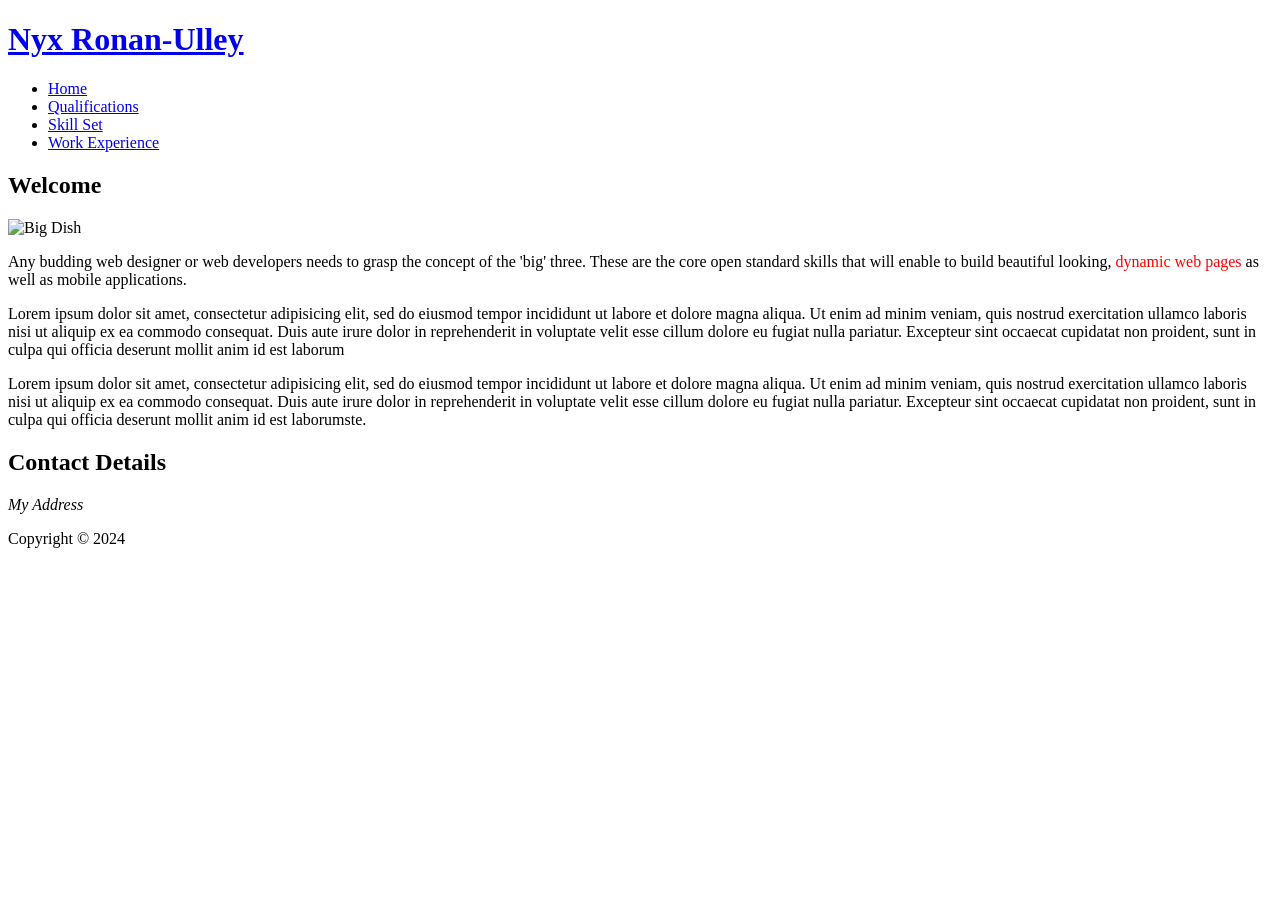
==== index.html @ 0e51df11 "First Commit" ====
<!DOCTYPE html>
<html>
  <head>
    <meta charset="utf-8" />
    <title>Your Name :: About Me</title>
  </head>
  <body>
    <div class="container">
      <div class="header">
        <div class="logo">
          <h1><a href="#">Nyx Ronan-Ulley</a></h1>
        </div>
        <nav>
          <ul>
            <li><a href="index.html">Home</a></li>
            <li><a href="qualifications.html">Qualifications</a></li>
            <li><a href="skill-set.html">Skill Set</a></li>
            <li><a href="work-experience.html">Work Experience</a></li>
          </ul>
        </nav>
      </div>
      <div class="content">
        <div class="section">
          <h2>Welcome</h2>
          <p>
            <img
              src="images/dishOne.jpg"
              alt="Big Dish"
              width="900"
              height="200"
            />
          </p>
          <p class="firstPara">
            Any budding web designer or web developers needs to grasp the
            concept of the 'big' three. These are the core open standard skills
            that will enable to build beautiful looking,
            <span style="color: #ff0000">dynamic web pages</span> as well as
            mobile applications.
          </p>
          <p>
            Lorem ipsum dolor sit amet, consectetur adipisicing elit, sed do
            eiusmod tempor incididunt ut labore et dolore magna aliqua. Ut enim
            ad minim veniam, quis nostrud exercitation ullamco laboris nisi ut
            aliquip ex ea commodo consequat. Duis aute irure dolor in
            reprehenderit in voluptate velit esse cillum dolore eu fugiat nulla
            pariatur. Excepteur sint occaecat cupidatat non proident, sunt in
            culpa qui officia deserunt mollit anim id est laborum
          </p>
          <p>
            Lorem ipsum dolor sit amet, consectetur adipisicing elit, sed do
            eiusmod tempor incididunt ut labore et dolore magna aliqua. Ut enim
            ad minim veniam, quis nostrud exercitation ullamco laboris nisi ut
            aliquip ex ea commodo consequat. Duis aute irure dolor in
            reprehenderit in voluptate velit esse cillum dolore eu fugiat nulla
            pariatur. Excepteur sint occaecat cupidatat non proident, sunt in
            culpa qui officia deserunt mollit anim id est laborumste.
          </p>
        </div>
        <div class="sidebar">
          <h2>Contact Details</h2>
          <address>My Address</address>
        </div>
      </div>
      <div id="footer">
        <p>Copyright &copy; 2024</p>
      </div>
    </div>
  </body>
</html>
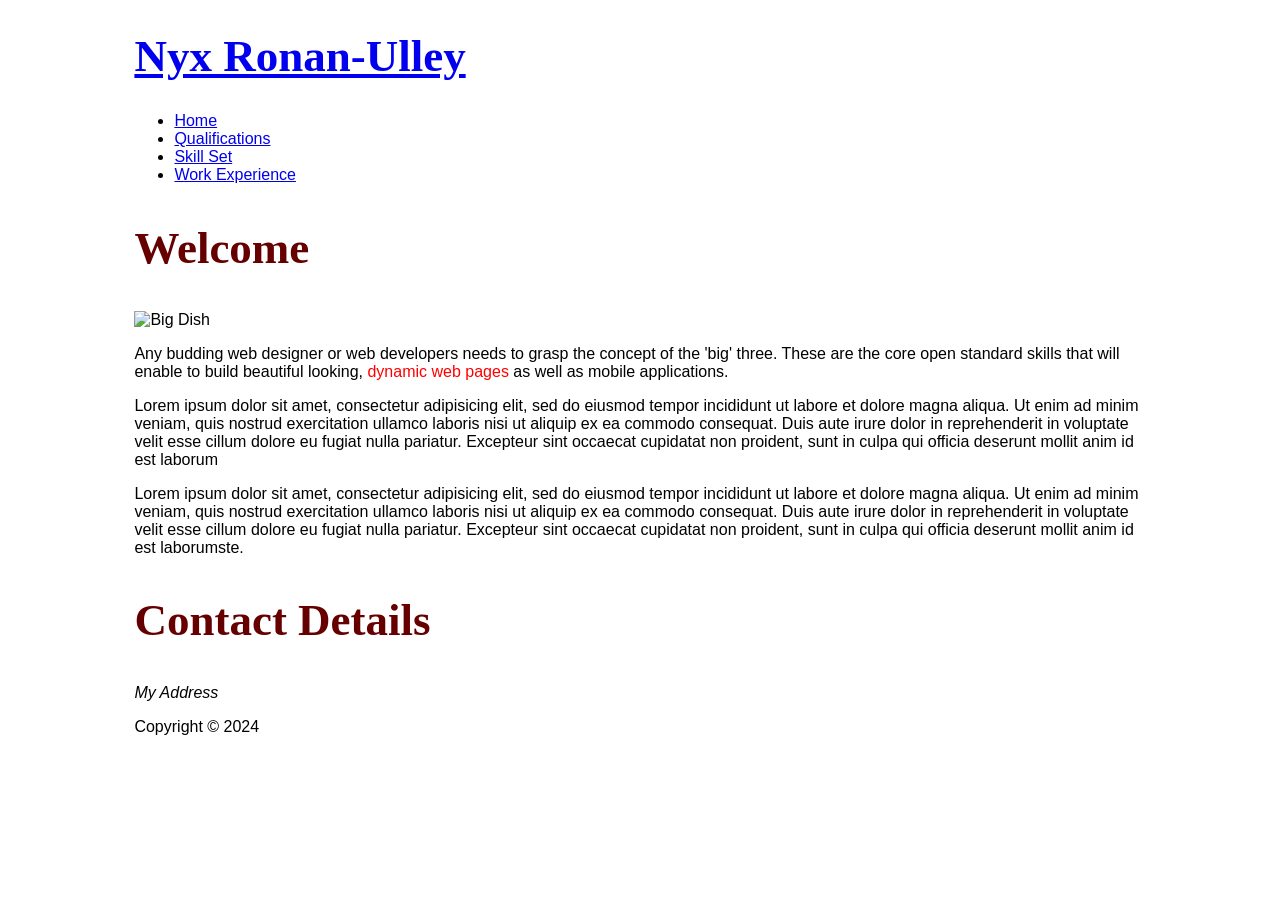
==== commit 04e34d8e: "28_09_2026_16:45_Update" ====
--- a/index.html
+++ b/index.html
@@ -3,6 +3,7 @@
   <head>
     <meta charset="utf-8" />
     <title>Your Name :: About Me</title>
+<link href="styles/main.css" rel="stylesheet" type="text/css">
   </head>
   <body>
     <div class="container">
--- a/styles/main.css
+++ b/styles/main.css
@@ -0,0 +1,33 @@
+
+      body {
+        font-family: Arial, sans-serif;
+      }
+      h1, h2, h3, h4, h5, h6 {
+        color: #660000;
+        font-family: "Times New Roman", Times, serif;
+        font-size: 45px;
+      }
+      a:hover {
+        color: #ff00ff;
+      }
+      a:active {
+        color: #00ff00;
+      }
+      a:visited {
+        color: #00ff00;
+      }
+        .container {
+    width: 80%;
+    margin: 0 auto;
+  }
+.quals{
+    border-collapse: collapse;
+}
+.quals th{
+    border-bottom:3px solid #ccc;
+    padding:5px;
+}
+.quals td{
+    border-bottom:1px solid #ccc;
+    padding:5px;
+}
